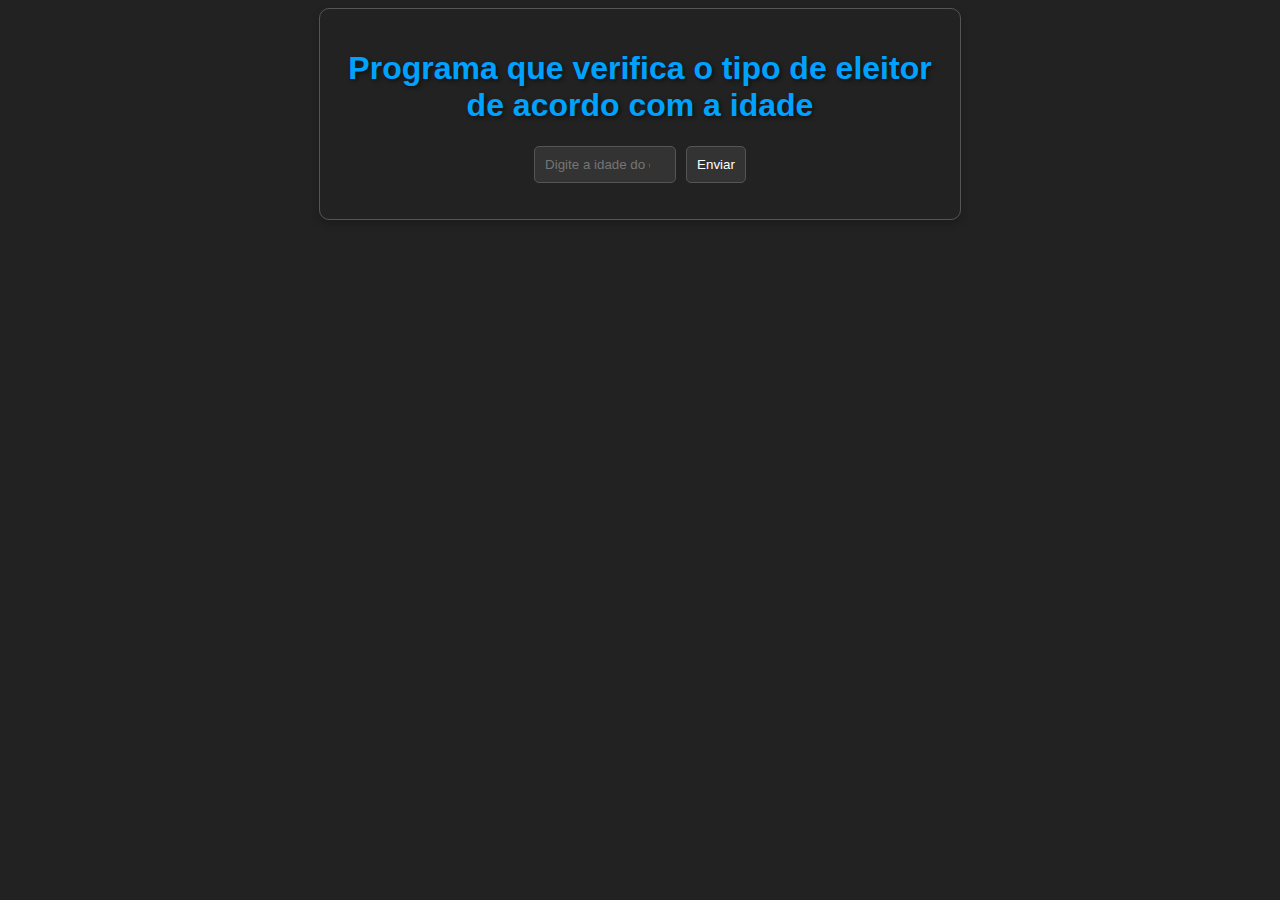
==== Ex03/Ex03.html @ c8153b3a "Exercício 3" ====
<!DOCTYPE html>
<html lang="en">
  <head>
    <meta charset="UTF-8" />
    <meta name="viewport" content="width=device-width, initial-scale=1.0" />
    <title>Document</title>
    <link rel="stylesheet" href="/Ex03/Ex03.css">
  </head>
  <body>
    <main>
      <h1>Programa que verifica o tipo de eleitor de acordo com a idade</h1>
      <div class="enviar">
        <input type="number" placeholder="Digite a idade do eleitor" id="idade"/>
        <button onclick="enviarIdade()">Enviar</button>
      </div>
      <div>
        <p id="resultado"></p>
      </div>
    </main>
    <script defer src="/Ex03/Ex03.js"></script>
  </body>
</html>
---- Ex03/Ex03.css ----
body {
   background-color: #222;
   color: #fff;
   font-family: Verdana, Geneva, Tahoma, sans-serif;
 }
 
 main {
   max-width: 600px;
   margin: 0 auto;
   padding: 20px;
   border: 1px solid #555;
   border-radius: 10px;
   box-shadow: 0 4px 8px rgba(0, 0, 0, 0.2);
 }
 
 h1 {
   text-align: center;
   color: rgb(0, 162, 255);
   text-shadow: 2px 2px 4px rgba(0, 0, 0, 0.5);
 }

 .enviar {
   display: flex;
   justify-content: center;
 }
 
 input, button {
   padding: 10px;
   border: 1px solid #555;
   border-radius: 5px;
   background-color: #333;
   color: #fff;
   font-family: inherit;
 }

 input {
   width: 20%;
   margin-right: 10px;
 }
 
 button:hover {
   background-color: #444;
   cursor: pointer;
 }
 
 p {
   text-align: center;
   font-style: italic;
 }
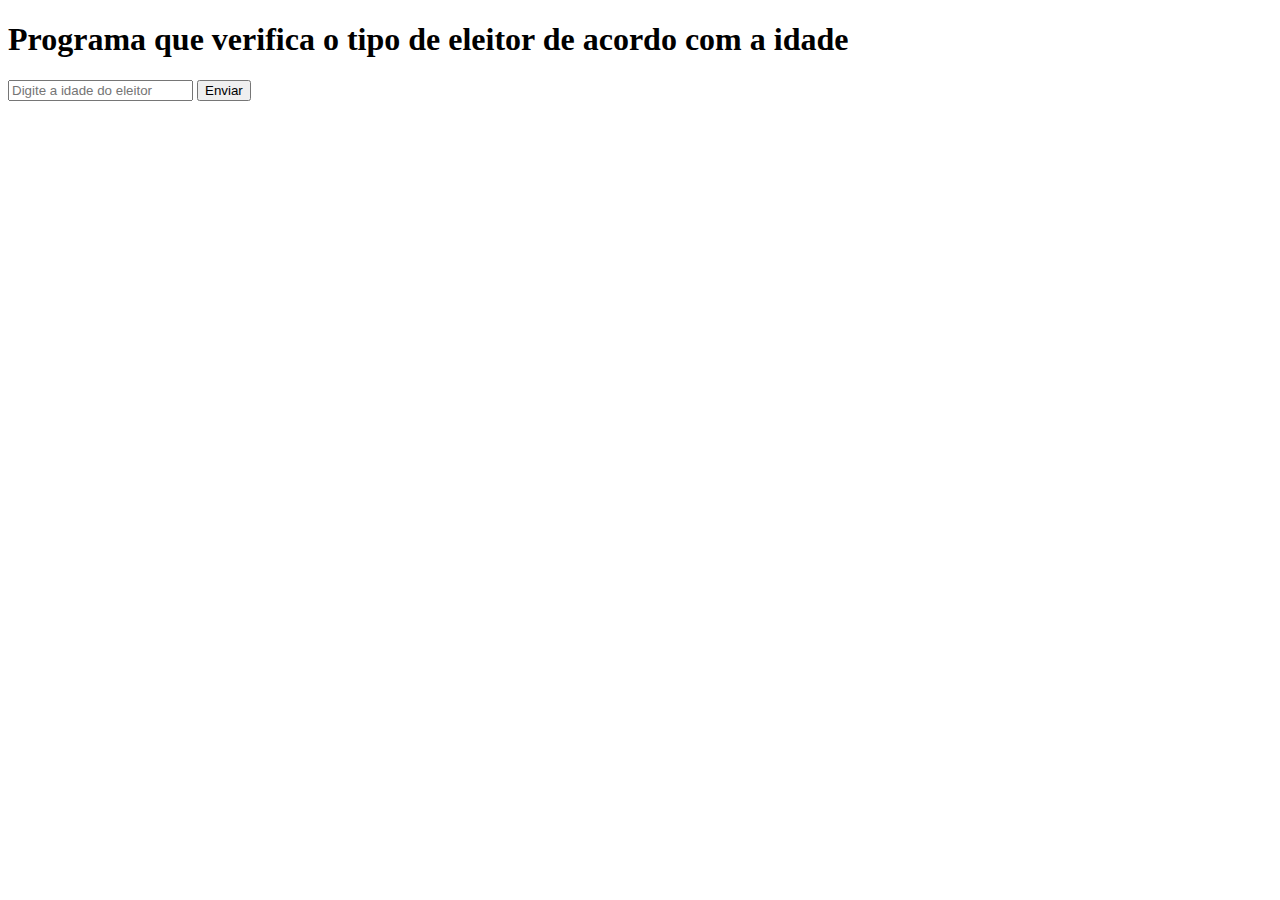
==== commit ea709862: "Bootstrap Ex03" ====
--- a/Ex03/Ex03.html
+++ b/Ex03/Ex03.html
@@ -4,19 +4,38 @@
     <meta charset="UTF-8" />
     <meta name="viewport" content="width=device-width, initial-scale=1.0" />
     <title>Document</title>
-    <link rel="stylesheet" href="/Ex03/Ex03.css">
+    <link
+      href="https://cdn.jsdelivr.net/npm/bootstrap@5.0.2/dist/css/bootstrap.min.css"
+      rel="stylesheet"
+      integrity="sha384-EVSTQN3/azprG1Anm3QDgpJLIm9Nao0Yz1ztcQTwFspd3yD65VohhpuuCOmLASjC"
+      crossorigin="anonymous"
+    />
+    <script defer src="/Ex03/Ex03.js"></script>
   </head>
   <body>
-    <main>
-      <h1>Programa que verifica o tipo de eleitor de acordo com a idade</h1>
-      <div class="enviar">
-        <input type="number" placeholder="Digite a idade do eleitor" id="idade"/>
-        <button onclick="enviarIdade()">Enviar</button>
+    <main class="container">
+      <h1 class="text-center">
+        Programa que verifica o tipo de eleitor de acordo com a idade
+      </h1>
+      <div class="enviar input-group d-flex justify-content-center">
+        <div class="w-75 d-flex justify-content-center">
+          <input
+            class="form-control"
+            type="number"
+            placeholder="Digite a idade do eleitor"
+            id="idade"
+          />
+          <button onclick="enviarIdade()" class="btn btn-primary">
+            Enviar
+          </button>
+        </div>
       </div>
-      <div>
-        <p id="resultado"></p>
-      </div>
+      <section id="resultado" class="d-flex justify-content-center"></section>
     </main>
-    <script defer src="/Ex03/Ex03.js"></script>
+    <script
+      src="https://cdn.jsdelivr.net/npm/bootstrap@5.0.2/dist/js/bootstrap.bundle.min.js"
+      integrity="sha384-MrcW6ZMFYlzcLA8Nl+NtUVF0sA7MsXsP1UyJoMp4YLEuNSfAP+JcXn/tWtIaxVXM"
+      crossorigin="anonymous"
+    ></script>
   </body>
 </html>
